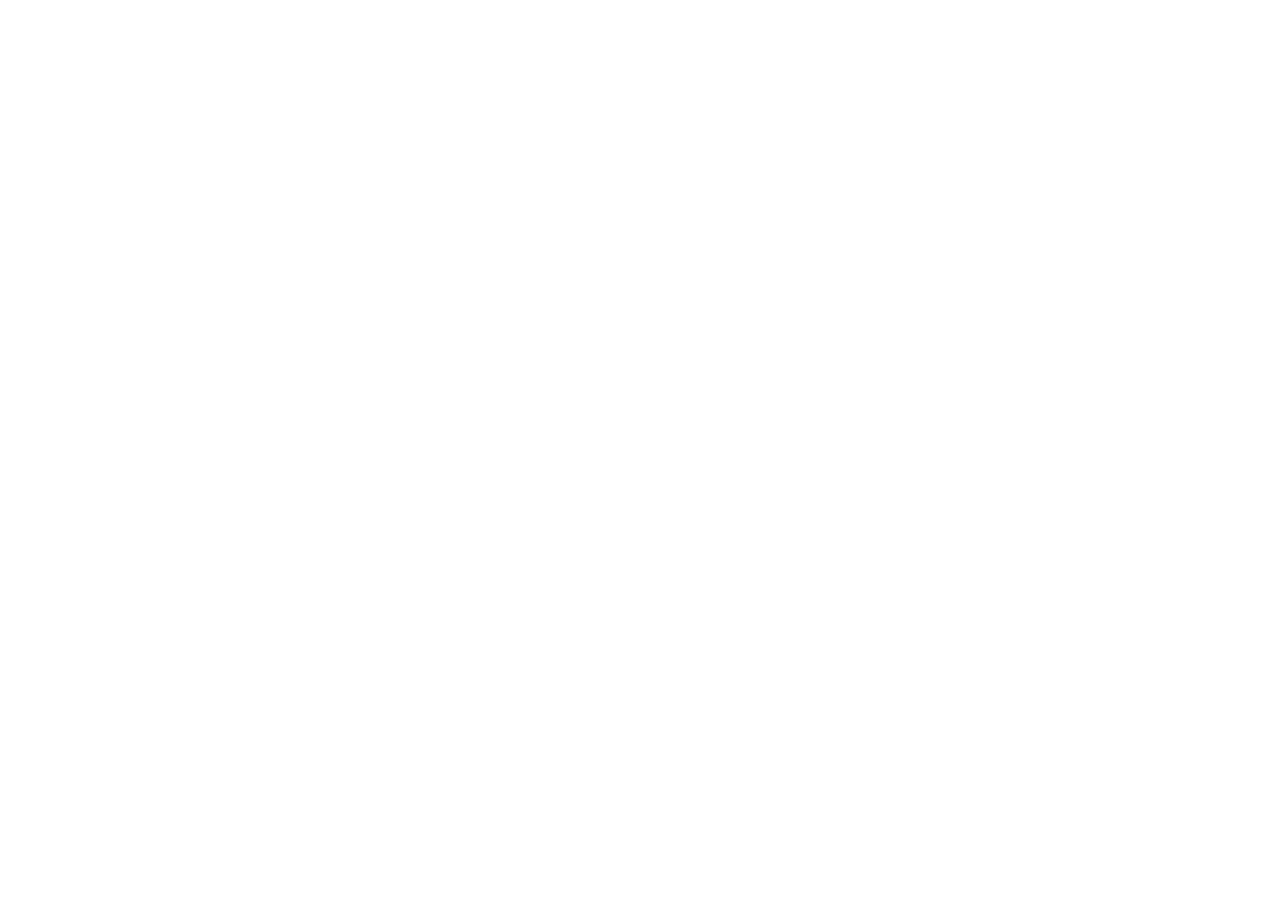
==== web/index.html @ 4529f107 "first commit" ====
<!DOCTYPE html>
<html>
<head>
    <title>shell</title>
    <link rel="stylesheet" type="text/css" href="/static/bootstrap/dist/css/bootstrap.min.css">
    <script type="text/javascript" src="/static/js/jquery-2.1.3.min.js"}></script>
    <script type="text/javascript" src="/static/bootstrap/dist/js/bootstrap.min.js"></script>
    <link rel="stylesheet" type="text/css" href="/static/css/index.css">
</head>
<body>
<div id="page">
    <div class="menu-div"></div>

</div>

<script type="text/javascript">

$(document).ready(function(){
    $.getJSON("/store/class.json", function(data){

    });
    $.getJSON("/store/index.json", function(data){
        var str = "";
        $.each(data, function(key, value){
            var href = "/chapter.html?id=" + key;
            str += "<a class='menu-list-link' href='" + href + "''>" + value[0] + "</a><br>";
        });
        $(".menu-div").html(str);
    });
});

</script>
</body>
</html>
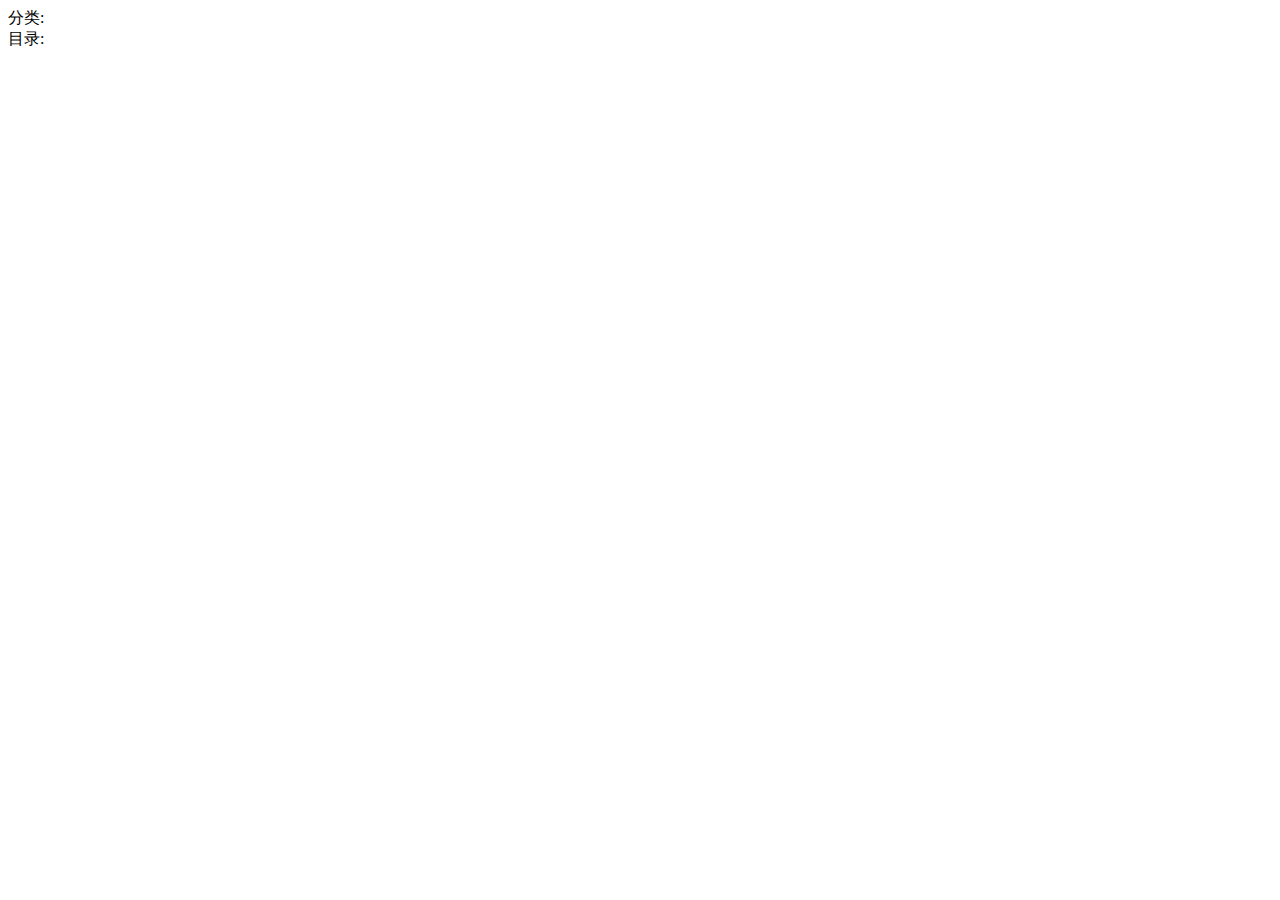
==== commit bea3cf2e: "optimize ui" ====
--- a/web/index.html
+++ b/web/index.html
@@ -2,31 +2,48 @@
 <html>
 <head>
     <title>shell</title>
+    <meta charset="utf-8">
     <link rel="stylesheet" type="text/css" href="/static/bootstrap/dist/css/bootstrap.min.css">
+    <link rel="stylesheet" type="text/css" href="/static/css/index.css">
     <script type="text/javascript" src="/static/js/jquery-2.1.3.min.js"}></script>
     <script type="text/javascript" src="/static/bootstrap/dist/js/bootstrap.min.js"></script>
-    <link rel="stylesheet" type="text/css" href="/static/css/index.css">
+    <script type="text/javascript" src="/static/js/layout.js"></script>
+
 </head>
 <body>
 <div id="page">
-    <div class="menu-div"></div>
+    <div class="row customer-row content-page">
+        <div class="col-md-2 border-left">
+            <div class="row customer-row">
+                <div class="col-md-12 m-t-4 m-b-2">
+                    <span class="cls-desc-span">分类:</span>
+                </div>
+            </div>
+            <div class="row customer-row">
+                <div class="col-md-12 cls-l-div">
+                </div>
+            </div>
+        </div>
+        <div class="col-md-10">
+             <div class="row customer-row">
+                <div class="col-md-12 m-t-4 m-b-2">
+                    <span class="cls-desc-span">目录:</span>
+                </div>
+            </div>
+            <div class="row customer-row">
+                <div class="col-md-12 menu-div">
+                </div>
+            </div>
+        </div>
+    </div>
 
 </div>
 
 <script type="text/javascript">
 
 $(document).ready(function(){
-    $.getJSON("/store/class.json", function(data){
-
-    });
-    $.getJSON("/store/index.json", function(data){
-        var str = "";
-        $.each(data, function(key, value){
-            var href = "/chapter.html?id=" + key;
-            str += "<a class='menu-list-link' href='" + href + "''>" + value[0] + "</a><br>";
-        });
-        $(".menu-div").html(str);
-    });
+    datainit();
+    show();
 });
 
 </script>
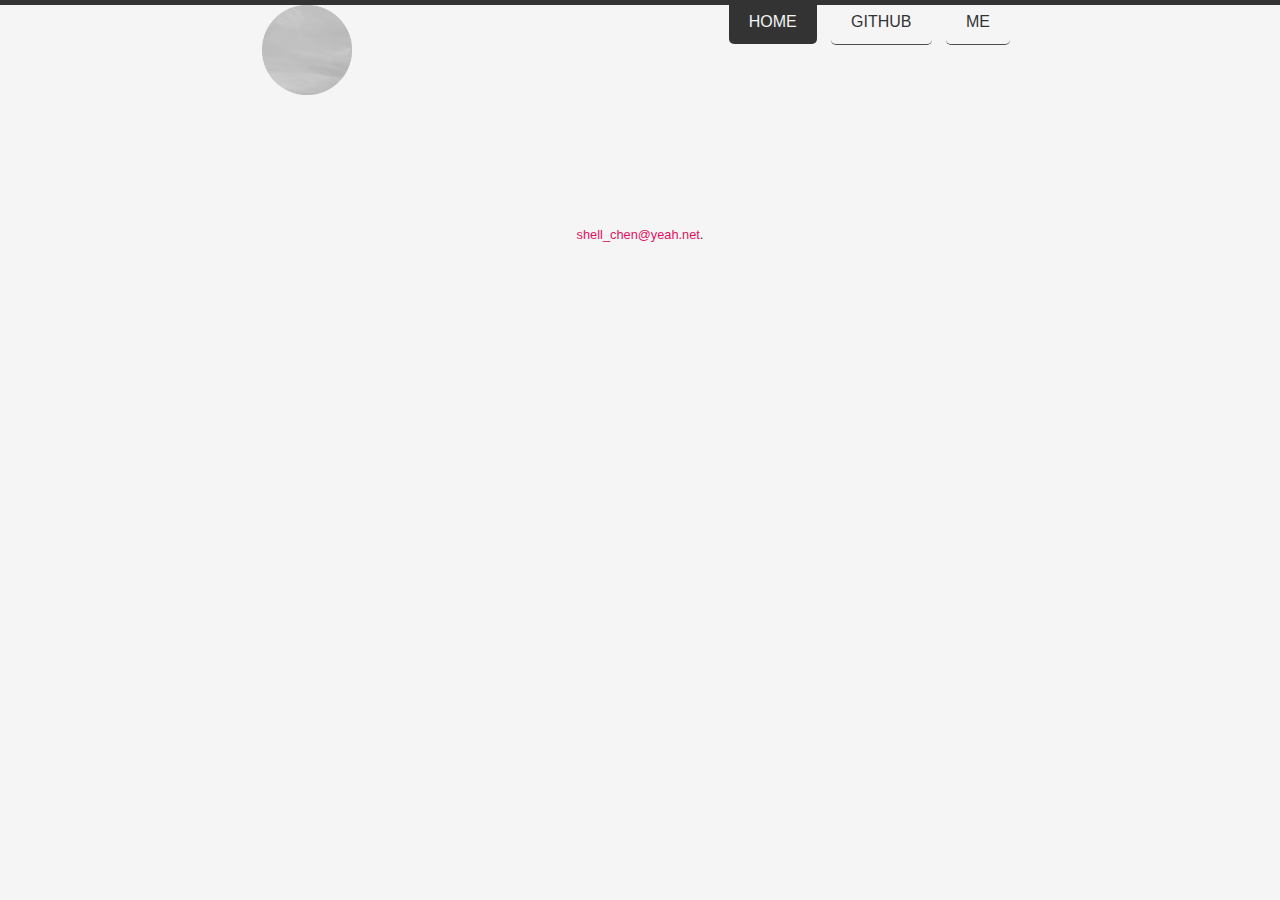
==== commit 43f5144d: "delete files" ====
--- a/web/index.html
+++ b/web/index.html
@@ -1,52 +1,80 @@
 <!DOCTYPE html>
 <html>
 <head>
-    <title>shell</title>
-    <meta charset="utf-8">
-    <link rel="stylesheet" type="text/css" href="/static/bootstrap/dist/css/bootstrap.min.css">
-    <link rel="stylesheet" type="text/css" href="/static/css/index.css">
-    <script type="text/javascript" src="/static/js/jquery-2.1.3.min.js"}></script>
-    <script type="text/javascript" src="/static/bootstrap/dist/js/bootstrap.min.js"></script>
-    <script type="text/javascript" src="/static/js/layout.js"></script>
+<meta charset="utf-8">
+<meta name="description" content="It's shell blog" >
+<meta name="author" content="shell chen">
+<title>shell</title>
+<link rel="stylesheet" href="static/css/responsive.gs.12col.css">
+<link rel="stylesheet" href="static/css/animate.min.css">
+<link rel="stylesheet" href="static/css/main.css">
+<link rel="stylesheet" href="static/css/css.css">
+
+<script type="text/javascript" src="static/js/jquery-2.1.3.min.js"}></script>
+<script type="text/javascript" src="static/js/layout.js"></script>
 
 </head>
-<body>
-<div id="page">
-    <div class="row customer-row content-page">
-        <div class="col-md-2 border-left">
-            <div class="row customer-row">
-                <div class="col-md-12 m-t-4 m-b-2">
-                    <span class="cls-desc-span">分类:</span>
+  <body>
+    <div id="main">
+        <div class="container ruby">
+            <header class="top row gutters fadeInLeft animated">
+                <div class="col span_2 center">
+                  <a href="http://www.fengidri.me" id="logo" title="Shell" style="background-image: url(static/image/logo.png);">
+                    </a>
                 </div>
-            </div>
-            <div class="row customer-row">
-                <div class="col-md-12 cls-l-div">
+                <nav class="col span_10 top-navbar">
+                  <a href="#" title="Home" class="current-page">Home</a>
+                  <a href="https://github.com/ChellsChen" title="github" >Github</a>
+                  <a href="#" title="me" >Me</a>
+                </nav>
+            </header>
+
+            <!-- <section class="tags" id="tags">
+                <div class="tag-navbar current-page">
+                    hahahaha
                 </div>
-            </div>
-        </div>
-        <div class="col-md-10">
-             <div class="row customer-row">
-                <div class="col-md-12 m-t-4 m-b-2">
-                    <span class="cls-desc-span">目录:</span>
+                 <div class="tag-navbar">
+                    linux
                 </div>
-            </div>
-            <div class="row customer-row">
-                <div class="col-md-12 menu-div">
+            </section> -->
+
+            <section>
+                <div id="sidebar">
+                    <section>
+
+                    </section>
                 </div>
-            </div>
+            </section>
+
+            <section class="archive" id="articles">
+
+            </section>
+            <footer>
+                <p>
+                  <a href="mailto:shell_chen@yeah.net">shell_chen@yeah.net</a>.
+                </p>
+            </footer>
         </div>
     </div>
 
+<div class="article-mode" style="display: none">
+    <div class="bundle row gutters fadeInDown animated">
+        <h2 class="post-year col span_2">2014</h2>
+        <div class="posts-by-year col span_10 articles">
+            <article class="row gutters">
+                <a href="/brume/demo-post" title="Demo post" class="col span_8">Demo post</a>
+                <div class="post-date col span_4">
+                    <time datetime="2014-03-07">7 March</time>
+                </div>
+            </article>
+        </div>
+    </div>
 </div>
 
-<script type="text/javascript">
-
+<script>
 $(document).ready(function(){
     datainit();
-    show();
 });
-
 </script>
 </body>
 </html>
-
--- a/web/static/css/responsive.gs.12col.css
+++ b/web/static/css/responsive.gs.12col.css
@@ -0,0 +1,95 @@
+/*  12 COLUMN : RESPONSIVE GRID SYSTEM
+    DEVELOPER : DENIS LEBLANC
+    URL : http://responsive.gs
+    VERSION : 3.0
+    LICENSE : GPL & MIT */
+
+
+/*  SET ALL ELEMENTS TO BOX-SIZING : BORDER-BOX */
+* {
+    -webkit-box-sizing: border-box;
+    -moz-box-sizing: border-box;
+    box-sizing: border-box;
+    *behavior: url(/scripts/boxsizing.htc);
+    /*  If you need support for IE7 and lower make
+        sure the boxsizing.htc file is linked properly.
+        More info here:  https://github.com/Schepp/box-sizing-polyfill */
+}
+
+
+/*  MAIN CONTAINER
+    Set the width to whatever you want the width of your site to be. */
+.container {
+    max-width: 800px;
+    margin: 0 auto;
+}
+
+
+
+/*  SELF CLEARING FLOATS - CLEARFIX METHOD */
+.container:after,
+.row:after,
+.col:after,
+.clr:after,
+.group:after {
+    content: "";
+    display: table;
+    clear: both;
+}
+
+/*  DEFAULT ROW STYLES
+    Set bottom padding according to preference */
+.row { padding-bottom: 0em;
+}
+
+
+/* DEFAULT COLUMN STYLES */
+.col {
+    display: block;
+    float: left;
+    width: 100%;
+}
+
+@media ( min-width : 768px ) {
+
+    .gutters .col {
+        margin-left: 2%;
+    }
+
+    .gutters .col:first-child {
+        margin-left: 0;
+    }
+}
+
+
+
+
+/*  COLUMN WIDTH ON DISPLAYS +768px
+    You might need to play with media queries here to suite your design. */
+@media ( min-width : 768px ) {
+    .span_1 { width: 8.33333333333%; }
+    .span_2 { width: 16.6666666667%; }
+    .span_3 { width: 25%; }
+    .span_4 { width: 33.3333333333%; }
+    .span_5 { width: 41.6666666667%; }
+    .span_6 { width: 50%; }
+    .span_7 { width: 58.3333333333%; }
+    .span_8 { width: 66.6666666667%; }
+    .span_9 { width: 75%; }
+    .span_10 { width: 83.3333333333%; }
+    .span_11 { width: 91.6666666667%; }
+    .span_12 { width: 100%; }
+
+    .gutters .span_1 { width: 6.5%; }
+    .gutters .span_2 { width: 15.0%; }
+    .gutters .span_3 { width: 23.5%; }
+    .gutters .span_4 { width: 32.0%; }
+    .gutters .span_5 { width: 40.5%; }
+    .gutters .span_6 { width: 49.0%; }
+    .gutters .span_7 { width: 57.5%; }
+    .gutters .span_8 { width: 66.0%; }
+    .gutters .span_9 { width: 74.5%; }
+    .gutters .span_10 { width: 83.0%; }
+    .gutters .span_11 { width: 91.5%; }
+    .gutters .span_12 { width: 100%; }
+}
--- a/web/static/css/main.css
+++ b/web/static/css/main.css
@@ -0,0 +1,501 @@
+.highlight .c {
+    color:#c2b680;
+    background-color:#272822
+}
+.highlight .err {
+    color:#dcdccc;
+    background-color:#272822
+}
+.highlight .g {
+    color:#dcdccc;
+    background-color:#272822
+}
+.highlight .k {
+    color:#ff6651;
+    font-weight:bold
+}
+.highlight .l {
+    color:#dcdccc;
+    background-color:#272822
+}
+.highlight .n {
+    color:#dcdccc;
+    background-color:#272822
+}
+.highlight .o {
+    color:#dcdccc;
+    background-color:#272822
+}
+.highlight .x {
+    color:#dcdccc;
+    background-color:#272822
+}
+.highlight .p {
+    color:#dcdccc;
+    background-color:#272822
+}
+.highlight .cm {
+    color:#c2b680;
+    background-color:#272822
+}
+.highlight .cp {
+    color:#c2aed0;
+    background-color:#272822
+}
+.highlight .c1 {
+    color:#75715e;
+    background-color:#272822
+}
+.highlight .cs {
+    color:#c2b680;
+    background-color:#272822
+}
+.highlight .gd {
+    color:#dcdccc;
+    background-color:darkred
+}
+.highlight .ge {
+    color:#d4b064;
+    text-decoration:underline;
+    background-color:#272822
+}
+.highlight .gr {
+    color:#f07070;
+    background-color:#272822
+}
+.highlight .gh {
+    color:#f7f7f1;
+    font-weight:bold;
+    background-color:#000
+}
+.highlight .gi {
+    color:#dcdccc;
+    background-color:#008b00
+}
+.highlight .go {
+    color:#9f8f80;
+    font-weight:bold;
+    background-color:#272822
+}
+.highlight .gp {
+    color:#dcdccc;
+    background-color:#272822
+}
+.highlight .gs {
+    color:#dcdccc;
+    background-color:#272822
+}
+.highlight .gu {
+    color:#f7f7f1;
+    font-weight:bold;
+    background-color:#000
+}
+.highlight .gt {
+    color:#f07070;
+    font-weight:bold;
+    background-color:#272822
+}
+.highlight .kc {
+    color:#e0af91;
+    font-weight:bold;
+    background-color:#272822
+}
+.highlight .kd {
+    color:#77d8eb;
+    font-weight:bold;
+    background-color:#272822
+}
+.highlight .kn {
+    color:#e0af91;
+    font-weight:bold;
+    background-color:#272822
+}
+.highlight .kp {
+    color:#e0af91;
+    font-weight:bold;
+    background-color:#272822
+}
+.highlight .kr {
+    color:#e0af91;
+    font-weight:bold;
+    background-color:#272822
+}
+.highlight .kt {
+    color:#dabfa5;
+    font-weight:bold;
+    background-color:#272822
+}
+.highlight .ld {
+    color:#dcdccc;
+    background-color:#272822
+}
+.highlight .m {
+    color:#dcdccc;
+    background-color:#272822
+}
+.highlight .s {
+    color:#e6db6f
+}
+.highlight .na {
+    color:#b5df5e
+}
+.highlight .nb {
+    color:#dcdccc
+}
+.highlight .nc {
+    color:#dcdccc;
+    background-color:#272822
+}
+.highlight .no {
+    color:#afe091;
+    background-color:#272822
+}
+.highlight .nd {
+    color:#dcdccc;
+    background-color:#272822
+}
+.highlight .ni {
+    color:#d4b064;
+    background-color:#272822
+}
+.highlight .ne {
+    color:#dcdccc;
+    background-color:#272822
+}
+.highlight .nf {
+    color:#dcdccc;
+    background-color:#272822
+}
+.highlight .nl {
+    color:#dcdccc;
+    background-color:#272822
+}
+.highlight .nn {
+    color:#dcdccc;
+    background-color:#272822
+}
+.highlight .nx {
+    color:#ff6651;
+    background-color:#272822
+}
+.highlight .py {
+    color:#dcdccc;
+    background-color:#272822
+}
+.highlight .nt {
+    color:#ff6651;
+    font-weight:bold
+}
+.highlight .nv {
+    color:#ff6651;
+    background-color:#272822
+}
+.highlight .ow {
+    color:#dcdccc;
+    background-color:#272822
+}
+.highlight .w {
+    color:#dcdccc;
+    background-color:#272822
+}
+.highlight .mf {
+    color:#c2a4f8;
+    background-color:#272822
+}
+.highlight .mh {
+    color:#dcdccc;
+    background-color:#272822
+}
+.highlight .mi {
+    color:#c2a4f8;
+    background-color:#272822
+}
+.highlight .mo {
+    color:#dcdccc;
+    background-color:#272822
+}
+.highlight .sb {
+    color:#dcdccc;
+    background-color:#272822
+}
+.highlight .sc {
+    color:#dcdccc;
+    background-color:#272822
+}
+.highlight .sd {
+    color:#dcdccc;
+    background-color:#272822
+}
+.highlight .s2 {
+    color:#e6db6f;
+    background-color:#272822
+}
+.highlight .se {
+    color:#dcdccc;
+    background-color:#272822
+}
+.highlight .sh {
+    color:#dcdccc;
+    background-color:#272822
+}
+.highlight .si {
+    color:#dcdccc;
+    background-color:#272822
+}
+.highlight .sx {
+    color:#dcdccc;
+    background-color:#272822
+}
+.highlight .sr {
+    color:#e6db6f;
+    background-color:#272822
+}
+.highlight .s1 {
+    color:#dcdccc;
+    background-color:#272822
+}
+.highlight .ss {
+    color:#e6db6f;
+    background-color:#272822
+}
+.highlight .bp {
+    color:#dcdccc;
+    background-color:#272822
+}
+.highlight .vc {
+    color:#dabfa5;
+    background-color:#272822
+}
+.highlight .vg {
+    color:#dabfa5;
+    background-color:#272822
+}
+.highlight .vi {
+    color:#dabfa5;
+    background-color:#272822
+}
+.highlight .il {
+    color:#dcdccc;
+    background-color:#272822
+}
+* {
+    margin:0;
+    padding:0;
+    box-sizing:border-box
+}
+body {
+    background-color:#f5f5f5;
+    border-top:5px solid #333;
+    font-family:'Source Sans Pro',sans-serif;
+    color:#333;
+    font-weight:400;
+    line-height:1.5;
+    -webkit-font-smoothing:antialiased
+}
+h1,h2,h3,h4,h5,h6,p,ul,ol,dl,blockquote,table,img,hr,.fluid-width-video-wrapper,.highlight {
+    margin-bottom:20px
+}
+blockquote {
+    padding:0 30px;
+    border-left:2px solid #cfcfcf
+}
+ul,ol {
+    margin-left:40px
+}
+img {
+    max-width:100%;
+    height:auto;
+    border:none;
+    outline:none
+}
+a {
+    text-decoration:none
+}
+hr {
+    border:0;
+    height:25px;
+    background:url(/public/images/eagle.png) center center no-repeat
+}
+code {
+    font-family:Consolas,"Liberation Mono",Courier,monospace;
+    font-size:.8rem
+}
+p code {
+    padding:0px 5px;
+    border:1px solid #ddd;
+    background-color:#f8f8f8;
+    border-radius:3px;
+    white-space:nowrap
+}
+table {
+    border-collapse:collapse;
+    border:1px solid #333
+}
+table td,table th {
+    border:1px solid #333;
+    padding:5px 10px
+}
+table thead {
+    background-color:#dcdcdc
+}
+dt {
+    float:left;
+    width:30%;
+    font-weight:bold
+}
+dd {
+    float:right;
+    width:70%
+}
+footer {
+    font-size:.8rem;
+    text-align:center
+}
+.azul a {
+    color:#0070bb
+}
+.azul a:hover {
+    color:#035
+}
+.ruby a {
+    color:#e0115f
+}
+.ruby a:hover {
+    color:#810a37
+}
+.amber a {
+    color:#ff7e00
+}
+.amber a:hover {
+    color:#994c00
+}
+.avocado a {
+    color:#568203
+}
+.avocado a:hover {
+    color:#141e01
+}
+.highlight {
+    padding:30px;
+    border-radius:6px;
+    background-color:#272822;
+    color:#f8f8f2;
+    line-height:1
+}
+.highlight code {
+    font-size:.7rem
+}
+.container {
+    max-width:700;
+    padding:0 20px
+}
+.center {
+    text-align:center
+}
+.right {
+    float:right;
+    margin:0 0 20px 20px
+}
+.left {
+    float:left;
+    margin:0 20px 20px 0
+}
+.top-navbar{
+    margin-bottom:10px;
+    height:110px;
+    text-align: right;
+}
+.top-navbar a{
+    display:inline-block;
+    color:#333;
+    padding:10px 20px 10px;
+    margin-right:10px;
+    margin-top:-5px;
+    text-transform:uppercase;
+    border-radius:0 0 5px 5px;
+    border-bottom:1px solid #4d4d4d;
+    transition:all ease-in-out .3s
+}
+
+.top-navbar a:hover,
+.top-navbar a.current-page{
+    color:#f5f5f5;
+    border-bottom:none
+}
+.top-navbar a:hover{
+    background-color:#333;
+    transform:translateY(5px)
+}
+.top-navbar a.current-page{
+    background-color:#333
+}
+.archive,.single {
+    margin-bottom:100px;
+    /*width: 60%;
+    margin: auto;*/
+}
+.single {
+    font-size:1.125rem;
+    line-height:28px
+}
+.single time {
+    color:#999;
+    font-size:.9rem
+}
+.bundle {
+    border-top:1px solid #b3b3b3;
+    padding-top:10px;
+    margin-bottom:10px
+}
+.post-date {
+    text-align:right
+}
+.not-found {
+    margin-top:150px;
+    text-align:center;
+    font-size:2rem
+}
+.not-found h1 {
+    font-size:8rem
+}
+dl,.clearfix:before,.clearfix:after {
+    content:" ";
+    display:table
+}
+dl,.clearfix:after {
+    clear:both
+}
+#logo {
+    display:inline-block;
+    height:110px;
+    width:110px;
+    background-size:90px 90px;
+    /*background-position:left center;*/
+    background-repeat:no-repeat
+}
+@media screen and (max-width:767px) {
+    .top-navbar {
+    height:35px;
+    text-align:center;
+    margin-top:40px
+    }
+    .top-navbar a {
+        padding:5px 10px;
+        margin:5px;
+        border-radius:0;
+        border:1px solid #333;
+        transition:none
+    }
+    .top-navbar a:hover {
+        transform:none
+    }
+    .bundle,.post-date {
+        text-align:center
+    }
+    .bundle article {
+        margin-bottom:30px
+    }
+    #logo {
+        background-position:center center
+    }
+}
--- a/web/static/css/css.css
+++ b/web/static/css/css.css
@@ -0,0 +1,41 @@
+@charset "UTF-8";
+/**
+ *
+ * @authors 陈小雪 (shell_chen@yeah.net)
+ * @date    2016-02-03 11:48:31
+ * @version $Id$
+ */
+
+body{
+    /*border-right: 5px solid #333;*/
+}
+.tags{
+    margin:0px 0 10px 0;
+}
+
+div.tag-navbar{
+    display:inline-block;
+    color:#333;
+    margin-right:10px;
+    margin-top:-5px;
+    border-radius:0 0 5px 5px;
+    border-bottom:1px solid #4d4d4d;
+    transition:all ease-in-out .3s
+    display: inline-block;
+    padding: 0px 10px 5px;
+    cursor: pointer;
+}
+div.tag-navbar:hover{
+    color:#f5f5f5;
+    border-bottom:none;
+    background-color:#333;
+    /*transform:translateY(5px);*/
+}
+div.current-page{
+    color:#f5f5f5;
+    background-color: #333;
+    border-bottom:none
+}
+div.left{
+
+}
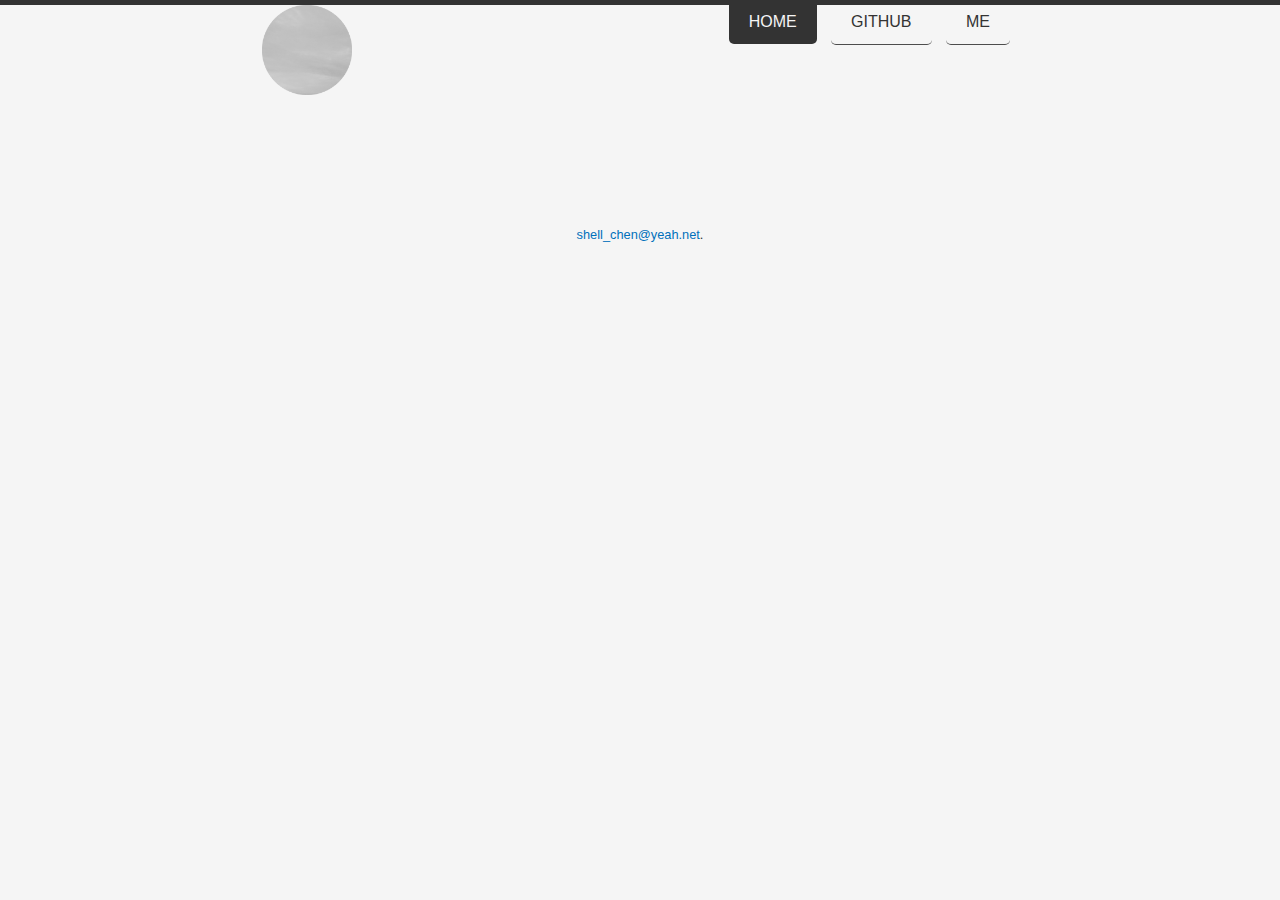
==== commit 83dca68d: "修改主题" ====
--- a/web/index.html
+++ b/web/index.html
@@ -16,7 +16,7 @@
 </head>
   <body>
     <div id="main">
-        <div class="container ruby">
+        <div class="container azul">
             <header class="top row gutters fadeInLeft animated">
                 <div class="col span_2 center">
                   <a href="http://www.fengidri.me" id="logo" title="Shell" style="background-image: url(static/image/logo.png);">
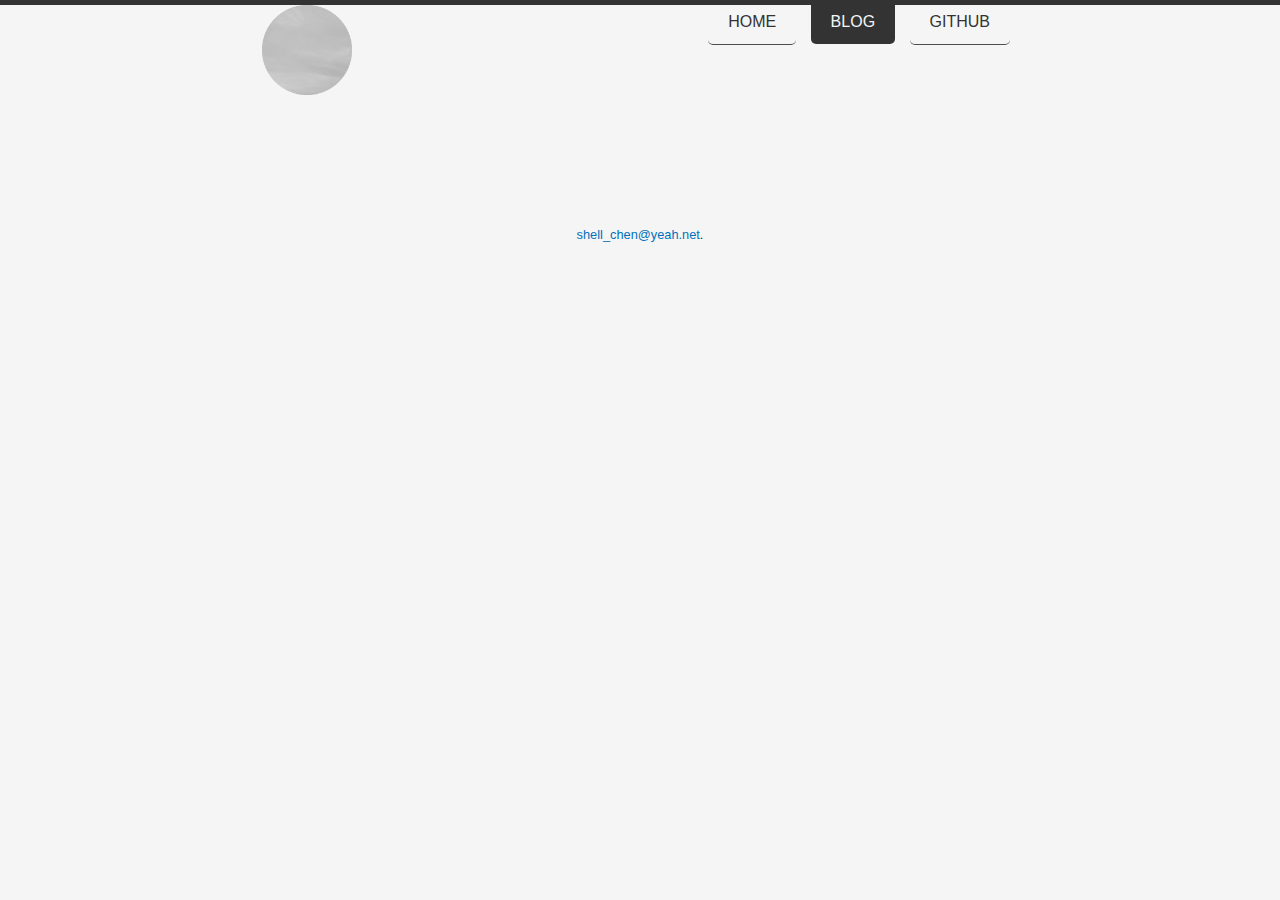
==== commit ffa9da84: "导航调整" ====
--- a/web/index.html
+++ b/web/index.html
@@ -23,9 +23,9 @@
                     </a>
                 </div>
                 <nav class="col span_10 top-navbar">
-                  <a href="#" title="Home" class="current-page">Home</a>
+                  <a href="http://fengidri.me/" title="Home" >Home</a>
+                  <a href="#" title="blog" class="current-page">blog</a>
                   <a href="https://github.com/ChellsChen" title="github" >Github</a>
-                  <a href="#" title="me" >Me</a>
                 </nav>
             </header>
 
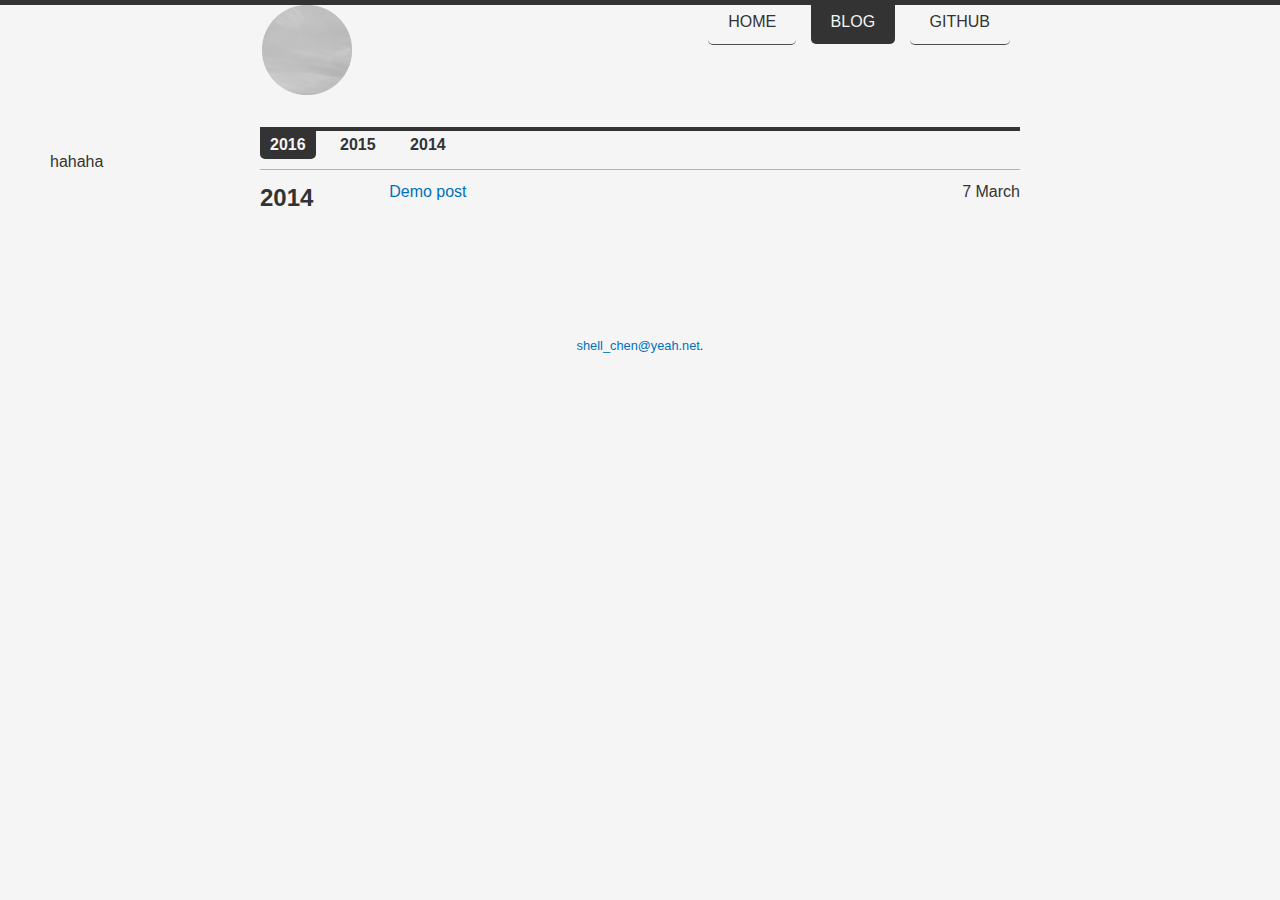
==== commit 701a0c74: "add branch" ====
--- a/web/index.html
+++ b/web/index.html
@@ -9,13 +9,18 @@
 <link rel="stylesheet" href="static/css/animate.min.css">
 <link rel="stylesheet" href="static/css/main.css">
 <link rel="stylesheet" href="static/css/css.css">
+<link rel="stylesheet" href="css/index.css">
 
 <script type="text/javascript" src="static/js/jquery-2.1.3.min.js"}></script>
-<script type="text/javascript" src="static/js/layout.js"></script>
+<script type="text/javascript" src="fwiki/layout.js"></script>
+<script type="text/javascript" src="js/excanvas.js"></script>
 
 </head>
   <body>
     <div id="main">
+        <div class="class-navbar">
+            hahaha
+        </div>
         <div class="container azul">
             <header class="top row gutters fadeInLeft animated">
                 <div class="col span_2 center">
@@ -25,7 +30,7 @@
                 <nav class="col span_10 top-navbar">
                   <a href="http://fengidri.me/" title="Home" >Home</a>
                   <a href="#" title="blog" class="current-page">blog</a>
-                  <a href="https://github.com/ChellsChen" title="github" >Github</a>
+                  <a href="https://github.com/fengidri" title="github" >Github</a>
                 </nav>
             </header>
 
@@ -46,7 +51,26 @@
                 </div>
             </section>
 
+            <section>
+                <div id="year-class">
+                    <nav name="2016" class="year-navbar current-page">2016</nav>
+                    <nav name="2016" class="year-navbar">2015</nav>
+                    <nav name="2016" class="year-navbar">2014</nav>
+                </div>
+            </section>
+
             <section class="archive" id="articles">
+                <div class="bundle row gutters fadeInDown animated">
+                    <h2 class="post-year col span_2">2014</h2>
+                    <div class="posts-by-year col span_10 articles">
+                        <article class="row gutters">
+                            <a href="#" title="Demo post" class="col span_8">Demo post</a>
+                            <div class="post-date col span_4">
+                                <time datetime="2014-03-07">7 March</time>
+                            </div>
+                        </article>
+                    </div>
+                </div>
 
             </section>
             <footer>
@@ -73,7 +97,7 @@
 
 <script>
 $(document).ready(function(){
-    datainit();
+    // datainit();
 });
 </script>
 </body>
--- a/web/css/index.css
+++ b/web/css/index.css
@@ -0,0 +1,95 @@
+@charset "UTF-8";
+/**
+ *
+ * @authors 陈小雪 (shell_chen@yeah.net)
+ * @date    2016-02-19 15:30:40
+ * @version $Id$
+ */
+
+@keyframes year-navbar-an
+{
+    0%   {
+        margin-left:－10px;
+    }
+    25%  {
+        margin-left:－5px;
+    }
+    50%  {
+        margin-left:－3px;
+    }
+    100% {
+        margin-left:0px;
+    }
+}
+
+@-webkit-keyframes year-navbar-an /* Safari and Chrome */
+{
+   0%   {
+        margin-left:－10px;
+    }
+    25%  {
+        margin-left:－5px;
+    }
+    50%  {
+        margin-left:－3px;
+    }
+    100% {
+        margin-left:0px;
+    }
+}
+
+.year-navbar{
+    margin: 0 10px 0 0px;
+    display: inline-block;
+    padding: 2px 10px 2px 10px;
+    font-weight: bold;
+    cursor: pointer;
+
+    transition:all ease-in-out .3s;
+    animation: year-navbar-an 10s;
+    -webkit-animation: year-navbar-an 10s; /* Safari and Chrome */
+
+    -webkit-animation: sizeDownMove 0.9s ease-in-out 6s backwards;
+}
+
+.year-navbar:hover{
+    /*padding: 2px 10px 2px 10px;*/
+    font-weight: bold;
+    cursor: pointer;
+    border-radius: 0 0 5px 5px;
+    background-color: #333;
+    color: #f5f5f5;
+    translateY(5px);
+    transform: scale(1.2, 1.2);
+}
+
+.year-class,.current-page{
+    background-color: #333;
+    color: #f5f5f5;
+    border-radius: 0 0 5px 5px;
+}
+.year-class,.current-page:hover{
+    transform: scale(1, 1);
+}
+
+#year-class{
+    margin: 2px 0 10px 0;
+    border-top: solid 4px #333;
+}
+.class-navbar{
+    width: 200px;
+    position: absolute;
+    top: 150px;
+    left: 50px;
+    height: 400px;
+}
+
+
+
+
+
+
+
+
+
+
